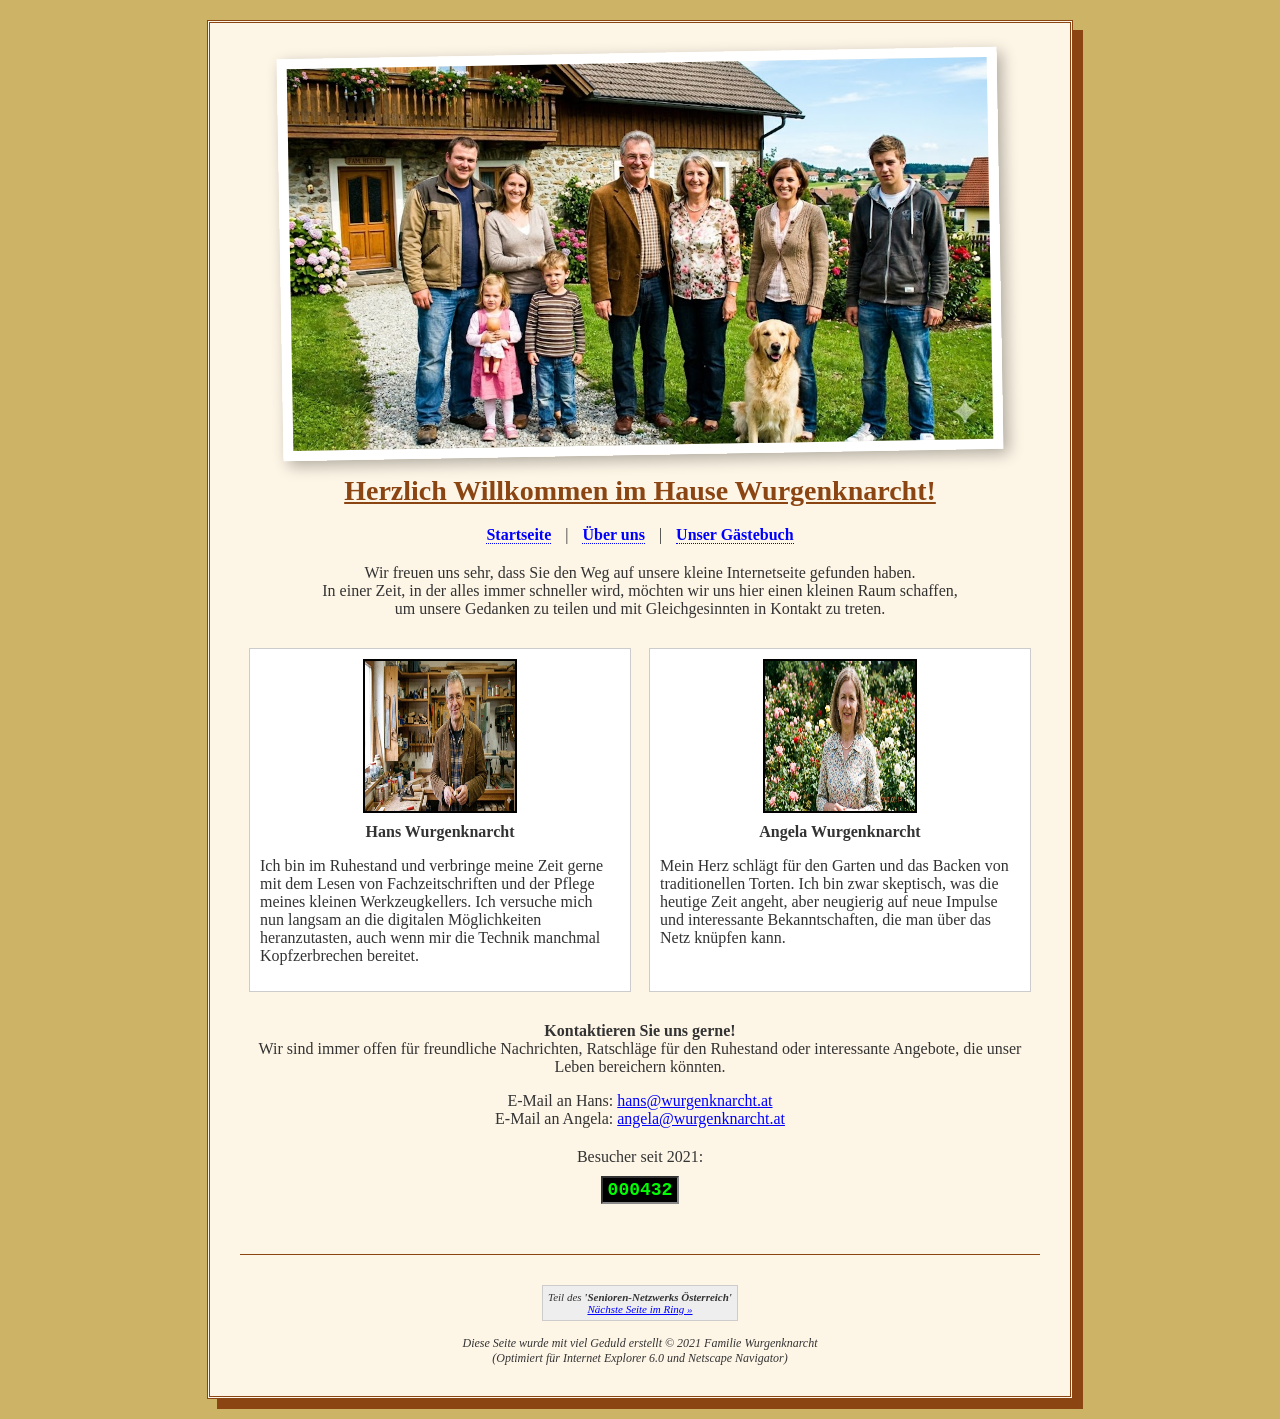
==== index.html @ 7528bd57 "initial commit" ====
<!DOCTYPE html>
<html lang="de">
<head>
    <meta charset="UTF-8">
    <title>Willkommen bei Familie Wurgenknarcht</title>
    <link rel="stylesheet" href="css/style.css">
</head>
<body>

    <div id="container">
        <img src="img/wurgenknartchs.jpeg" alt="Familie Wurgenknarcht" class="header-photo">

        <h1>Herzlich Willkommen im Hause Wurgenknarcht!</h1>
        
        <div class="nav-links">
            <a href="index.html">Startseite</a> | 
            <a href="geschichte.html">Über uns</a> | 
            <a href="gaestebuch.html">Unser Gästebuch</a>
        </div>

        <p>Wir freuen uns sehr, dass Sie den Weg auf unsere kleine Internetseite gefunden haben. <br>
        In einer Zeit, in der alles immer schneller wird, möchten wir uns hier einen kleinen Raum schaffen, <br>
        um unsere Gedanken zu teilen und mit Gleichgesinnten in Kontakt zu treten.</p>

        <div class="profile-section">
            <div class="person">
                <img src="img/hans.jpeg" alt="Hans Wurgenknarcht">
                <center><strong>Hans Wurgenknarcht</strong></center>
                <p>Ich bin im Ruhestand und verbringe meine Zeit gerne mit dem Lesen von Fachzeitschriften und der Pflege meines kleinen Werkzeugkellers. Ich versuche mich nun langsam an die digitalen Möglichkeiten heranzutasten, auch wenn mir die Technik manchmal Kopfzerbrechen bereitet.</p>
            </div>

            <div class="person">
                <img src="img/angela.jpeg" alt="Angela Wurgenknarcht">
                <center><strong>Angela Wurgenknarcht</strong></center>
                <p>Mein Herz schlägt für den Garten und das Backen von traditionellen Torten. Ich bin zwar skeptisch, was die heutige Zeit angeht, aber neugierig auf neue Impulse und interessante Bekanntschaften, die man über das Netz knüpfen kann.</p>
            </div>
        </div>

        <p style="margin-top: 30px;">
            <strong>Kontaktieren Sie uns gerne!</strong><br>
            Wir sind immer offen für freundliche Nachrichten, Ratschläge für den Ruhestand oder interessante Angebote, die unser Leben bereichern könnten.
        </p>

        <p>
            E-Mail an Hans: <a href="mailto:hans@wurgenknarcht.at">hans@wurgenknarcht.at</a><br>
            E-Mail an Angela: <a href="mailto:angela@wurgenknarcht.at">angela@wurgenknarcht.at</a>
        </p>

        <div style="margin: 20px 0;">
            Besucher seit 2021:<br>
            <div class="counter">000432</div>
        </div>

        <div class="footer">
            <div class="webring">
                Teil des <strong>'Senioren-Netzwerks Österreich'</strong> <br>
                <a href="webring-next.html">Nächste Seite im Ring &raquo;</a>
            </div>
            <br><br>
            Diese Seite wurde mit viel Geduld erstellt &copy; 2021 Familie Wurgenknarcht <br>
            (Optimiert für Internet Explorer 6.0 und Netscape Navigator)
        </div>
    </div>

</body>
</html>
---- css/style.css ----
body {
    background-color: #CCB366; 
    font-family: "Times New Roman", Times, serif;
    color: #333;
    margin: 0;
    padding: 20px;
    text-align: center;
}
#container {
    background-color: #fdf5e6; 
    width: 800px;
    margin: 0 auto;
    border: 3px double #8B4513;
    padding: 30px;
    box-shadow: 10px 10px 0px #8B4513;
}
h1 {
    color: #8B4513;
    text-decoration: underline;
    font-size: 28px;
}
.profile-section {
    display: flex;
    justify-content: space-around;
    margin-top: 30px;
    text-align: left;
}
.person {
    width: 45%;
    border: 1px solid #ccc;
    padding: 10px;
    background-color: #fff;
}
.person img {
    width: 150px;
    height: 150px;
    border: 2px solid #000;
    display: block;
    margin: 0 auto 10px auto;
}
.footer {
    margin-top: 40px;
    font-size: 12px;
    font-style: italic;
    border-top: 1px solid #8B4513;
    padding-top: 10px;
}
a {
    color: blue;
}
.counter {
    background-color: #000;
    color: #00FF00; /* Klassisches Matrix-Grün */
    font-family: "Courier New", Courier, monospace;
    display: inline-block;
    padding: 2px 5px;
    border: 2px inset #888;
    font-weight: bold;
    font-size: 18px;
    margin: 10px 0;
}

.webring {
    margin-top: 20px;
    font-size: 11px;
    border: 1px solid #ccc;
    display: inline-block;
    padding: 5px;
    background-color: #eee;
}

.nav-links {
    margin-bottom: 20px;
}

.nav-links a {
    margin: 0 10px;
    font-weight: bold;
    text-decoration: none;
    border-bottom: 1px dotted blue;
}
.header-photo {
            width: 100%;
            max-width: 700px;
            height: auto;
            border: 10px solid white; /* Der klassische Foto-Rand */
            box-shadow: 5px 5px 15px rgba(0,0,0,0.3);
            margin: 0 auto 20px auto;
            display: block;
            transform: rotate(-1deg); /* Ein ganz leichter Knacks, damit es nicht zu perfekt sitzt */
}
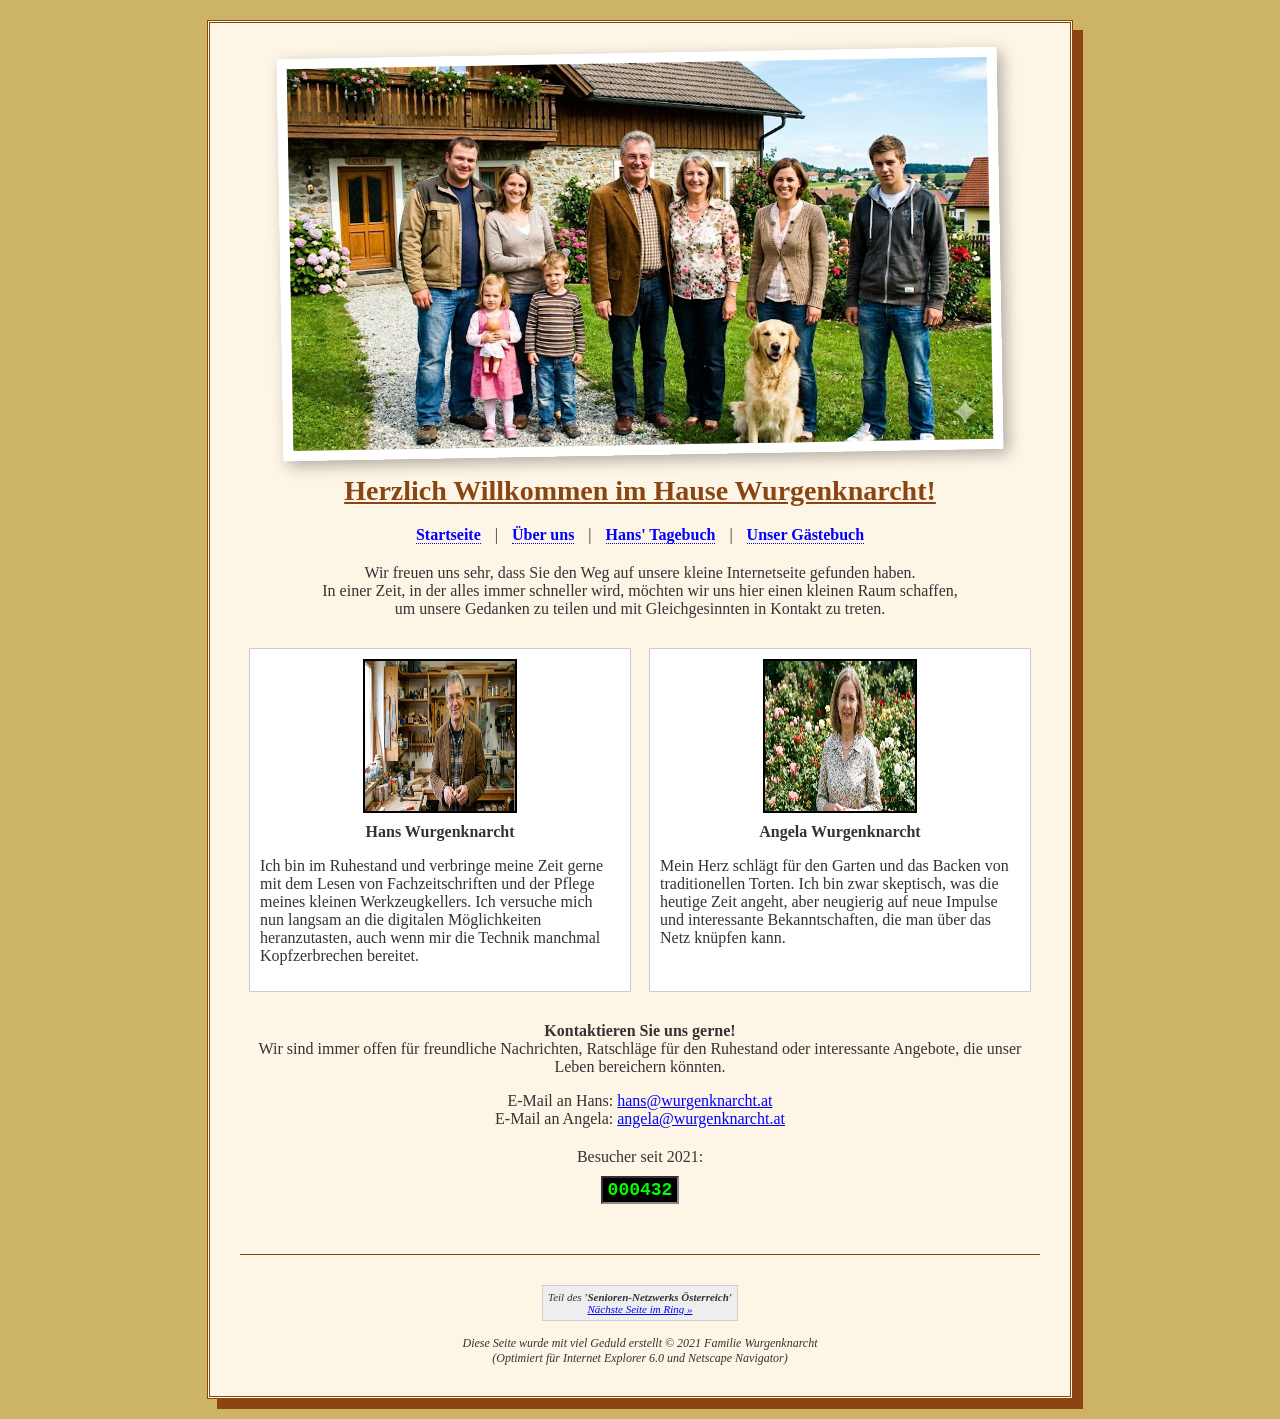
==== commit d48e81d3: "first draft of tagebuch implemented; updated workflow main" ====
--- a/index.html
+++ b/index.html
@@ -15,6 +15,7 @@
         <div class="nav-links">
             <a href="index.html">Startseite</a> | 
             <a href="geschichte.html">Über uns</a> | 
+            <a href="tagebuch.html">Hans' Tagebuch</a> |
             <a href="gaestebuch.html">Unser Gästebuch</a>
         </div>
 
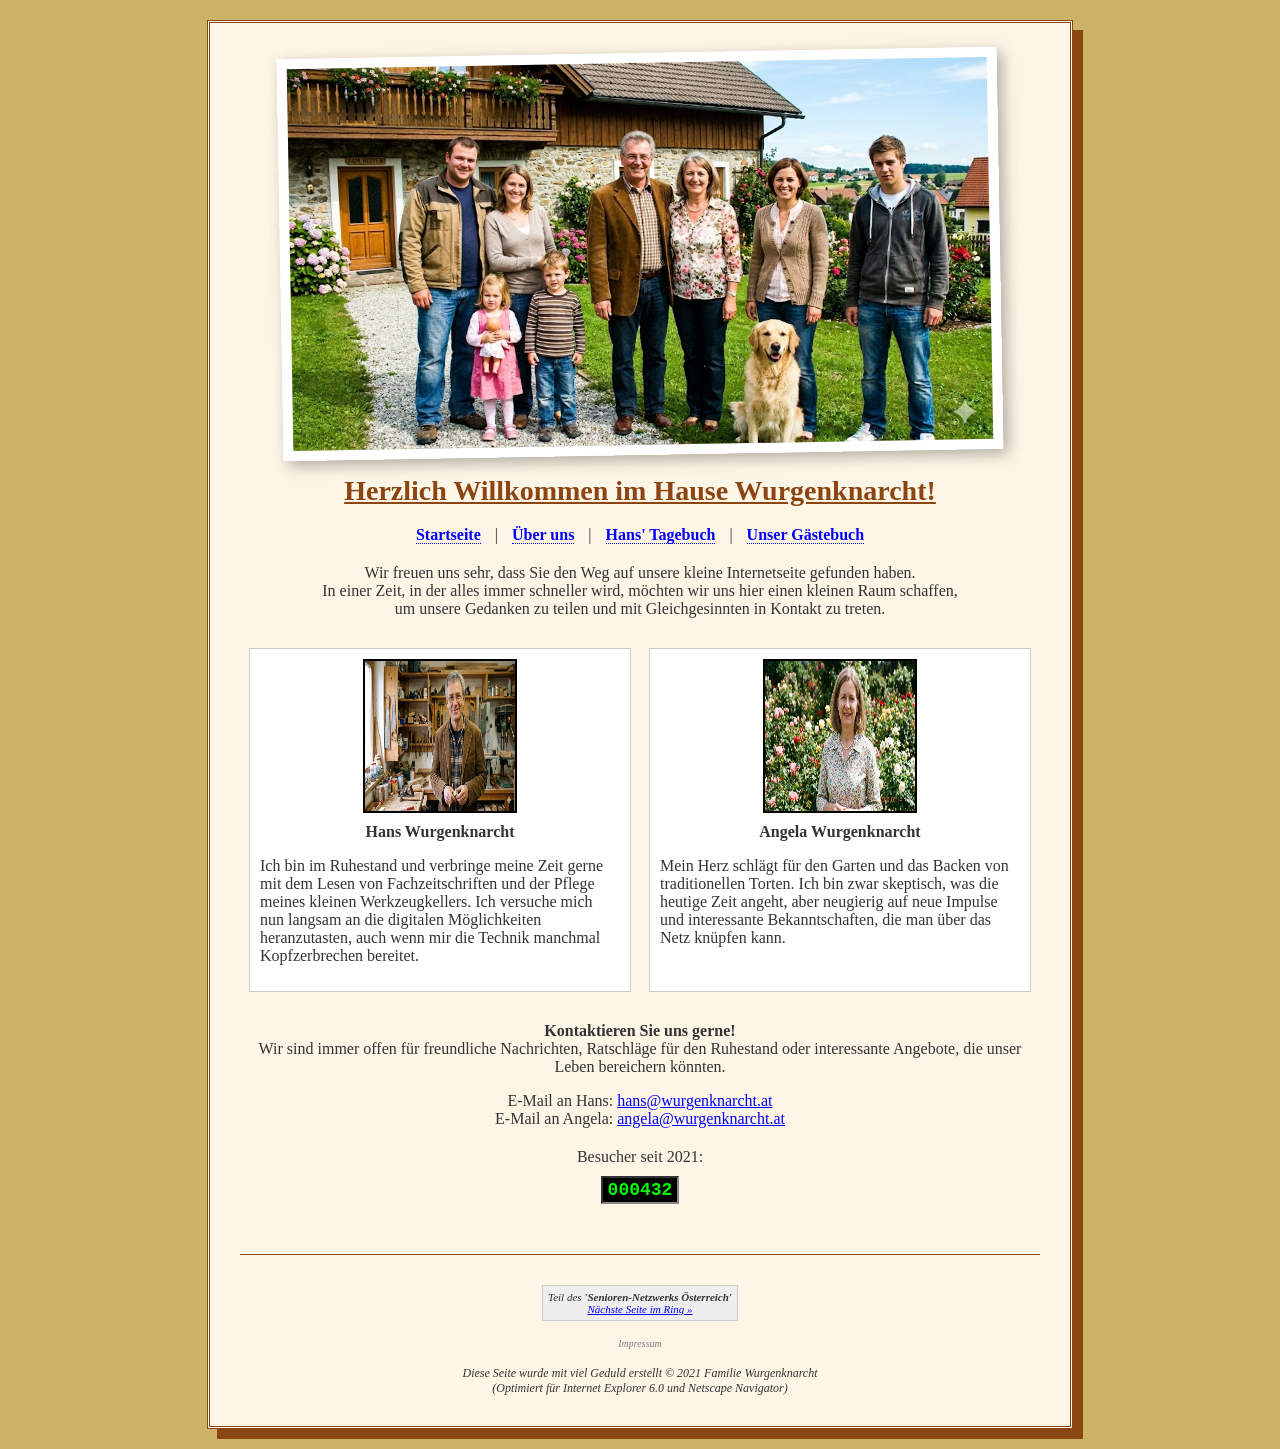
==== commit 4f86908e: "added impressum; implemented impressum footer in existing pages" ====
--- a/index.html
+++ b/index.html
@@ -58,6 +58,8 @@
                 <a href="webring-next.html">Nächste Seite im Ring &raquo;</a>
             </div>
             <br><br>
+            <a href="impressum.html" style="font-size: 10px; color: grey; text-decoration: none;">Impressum</a>
+            <br><br>
             Diese Seite wurde mit viel Geduld erstellt &copy; 2021 Familie Wurgenknarcht <br>
             (Optimiert für Internet Explorer 6.0 und Netscape Navigator)
         </div>
